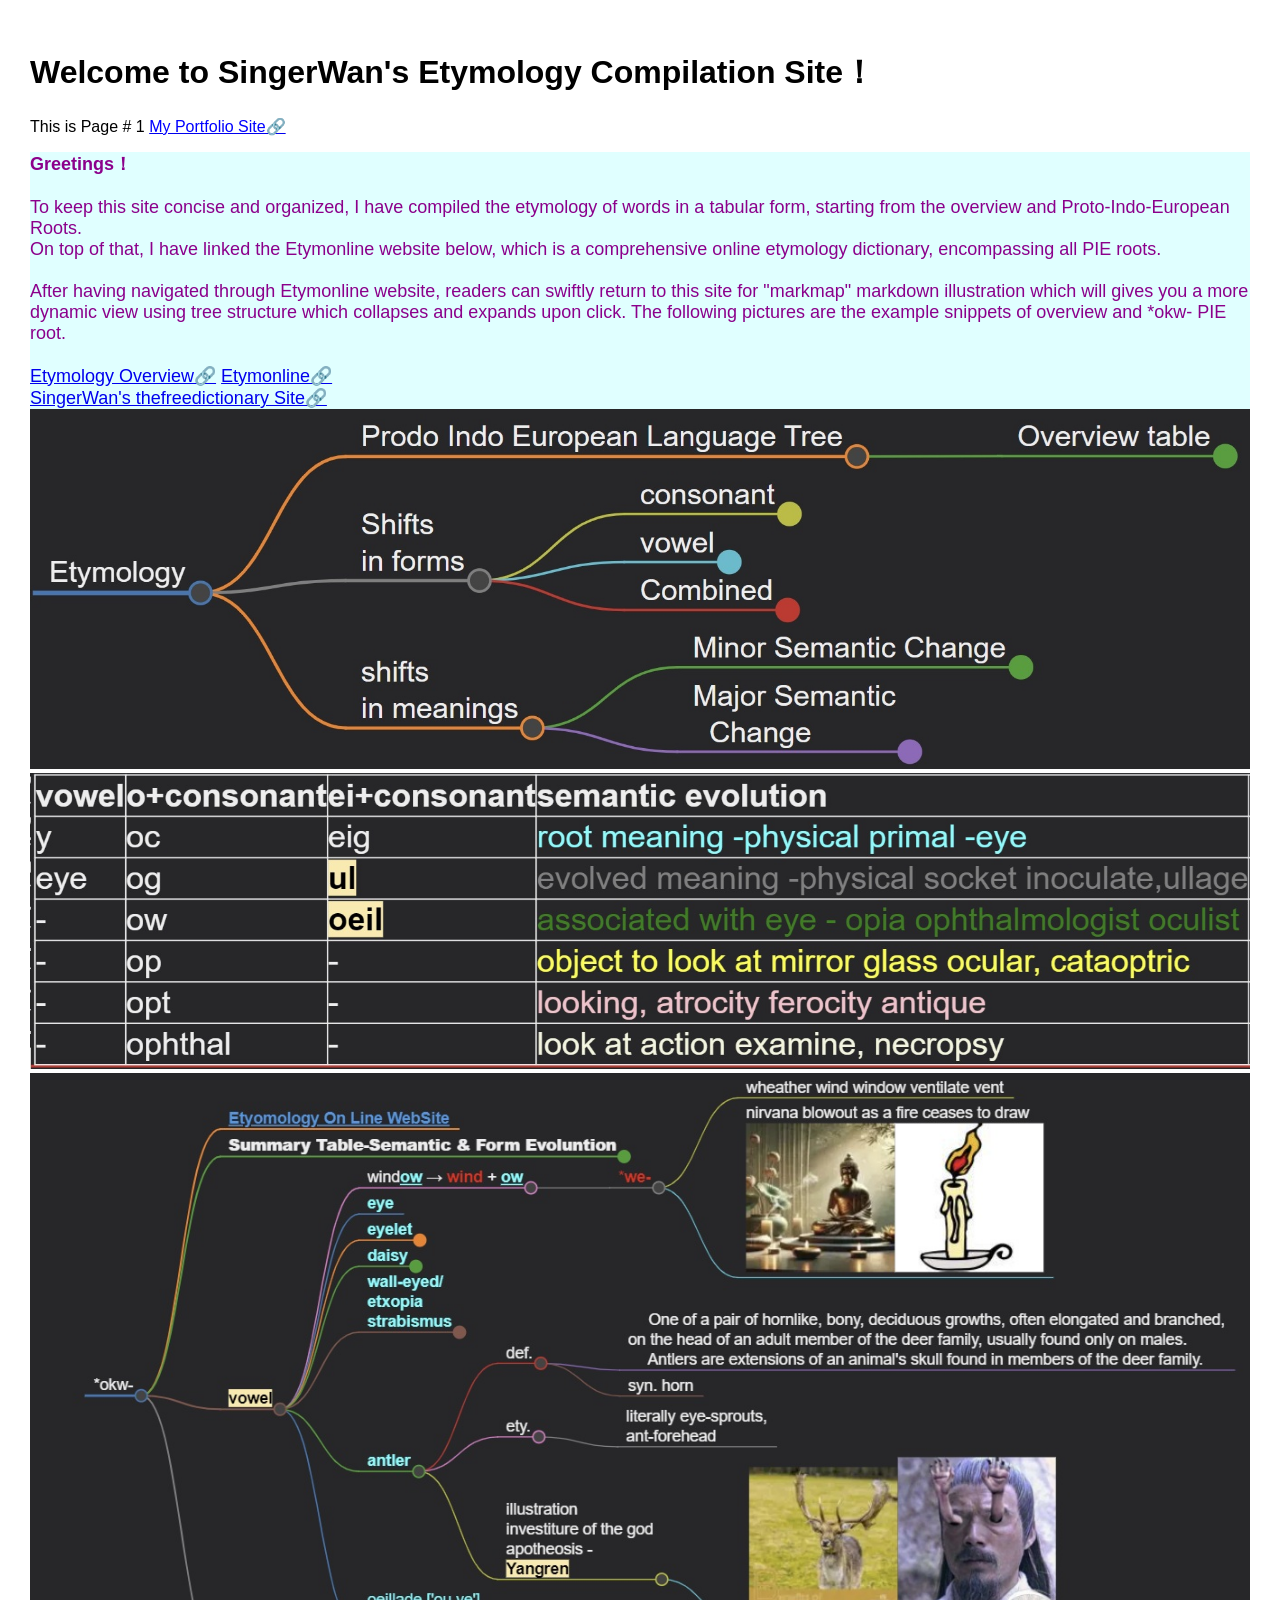
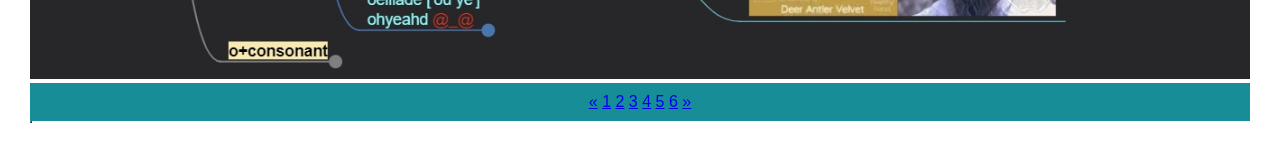
==== index.html @ 5e1d1f80 "Update index.html" ====
<!DOCTYPE html>
<html lang="en">
<head>
    <meta charset="UTF-8">
    <meta name="viewport" content="width=device-width, initial-scale=1.0">
        <link rel="stylesheet" href="websitelayout.css" />
</head>
    <title>
        SingerWan's Etymology Compilation Site <a href="https://singerwan.github.io/CV/"><span
                                style="color:blue;backgournd-color:yellow">My Portfolio Site🔗</span></a>
    </title>
    <h1>Welcome to SingerWan's Etymology Compilation Site！</h1>
<body>
    <p> This is Page  # 1  <a href="https://singerwan.github.io/CV/"><span
                                style="color:blue;backgournd-color:yellow">My Portfolio Site🔗</span></a></p>
            <table border="1" style="background-color: cyan;" cellspacing="0" cellpadding="10">
        <div style="color:darkmagenta;background-color:lightcyan;font-size:18px"><b>Greetings！</b><br><br>
            To keep this site
            concise and organized, I have compiled the etymology of words in a tabular form, 
            starting from the overview and  Proto-Indo-European Roots. <br>On top of that,
            I have linked the Etymonline website below, which is a comprehensive online 
            etymology dictionary, encompassing all
            PIE roots.<br><br>
            After having navigated through Etymonline website, readers can swiftly return to this site for
            "markmap" 
            markdown illustration which 
            will gives you a more dynamic view using tree structure which collapses and expands upon click.
            The following pictures are the example snippets of overview and *okw- PIE root.
            
            <br><br>
            <a href="singerwan.github.io/Etymology-Overview-Singer/">Etymology Overview🔗</a>
            <a href="https://www.etymonline.com/">Etymonline🔗</a>&emsp;&emsp;&emsp; <br>
            <a href="https://secure.thefreedictionary.com/user/Singer_wan">
            SingerWan's thefreedictionary Site🔗</a></div>  
            <div class="image-container">
                    <img src="images/etyillus.jpg" alt="Responsive Picture">
                    <img src="images/example.jpg" alt="Responsive Picture">
                    <img src="images/eye.jpg" alt="Responsive Picture">
            </div>       
                    <footer>
                                <div class="pagination">
                                    <a href="index.html">&laquo;</a>
                                    <a href="index.html"  class="active">1</a>
                                    <a href="page2.html" >2</a>
                                    <a href="page3.html" >3</a>
                                    <a href="page4.html" >4</a>
                                    <a href="page5.html" >5</a>
                                    <a href="page6.html" >6</a>
                                    <a href="page2.html">&raquo;</a>
                                </div>
                </body>
            </head>
---- websitelayout.css ----
* {
  box-sizing: border-box;
}

header {
  background-color: rgb(23, 141, 151);
  color: white;
  text-align: center;
  padding: 25px;
}
body {
  margin: 20px;
  padding: 10px;
  font-family: Arial, sans-serif;
}



.navbar {
  height: 50px;
  background-color: rgb(23, 141, 151);
}


aside {
  width: 20%;
  float: left;
  padding: 10px;
}

section {
  width: 40%;
  float: left;
  padding: 10px;
}


article {
  width: 40%;
  float: left;
  padding: 10px;
}

footer {
  display: block;
  clear: both;
  bottom: 0;
  background-color: rgb(23, 141, 151);
  color: white;
  text-align: center;
  padding: 10px;
}


@media screen and (max-width: 600px) {
  aside, section, article {
    width: 100%;
    float: none;
  }
}


img {
  width: 100%;
  height: auto;
}
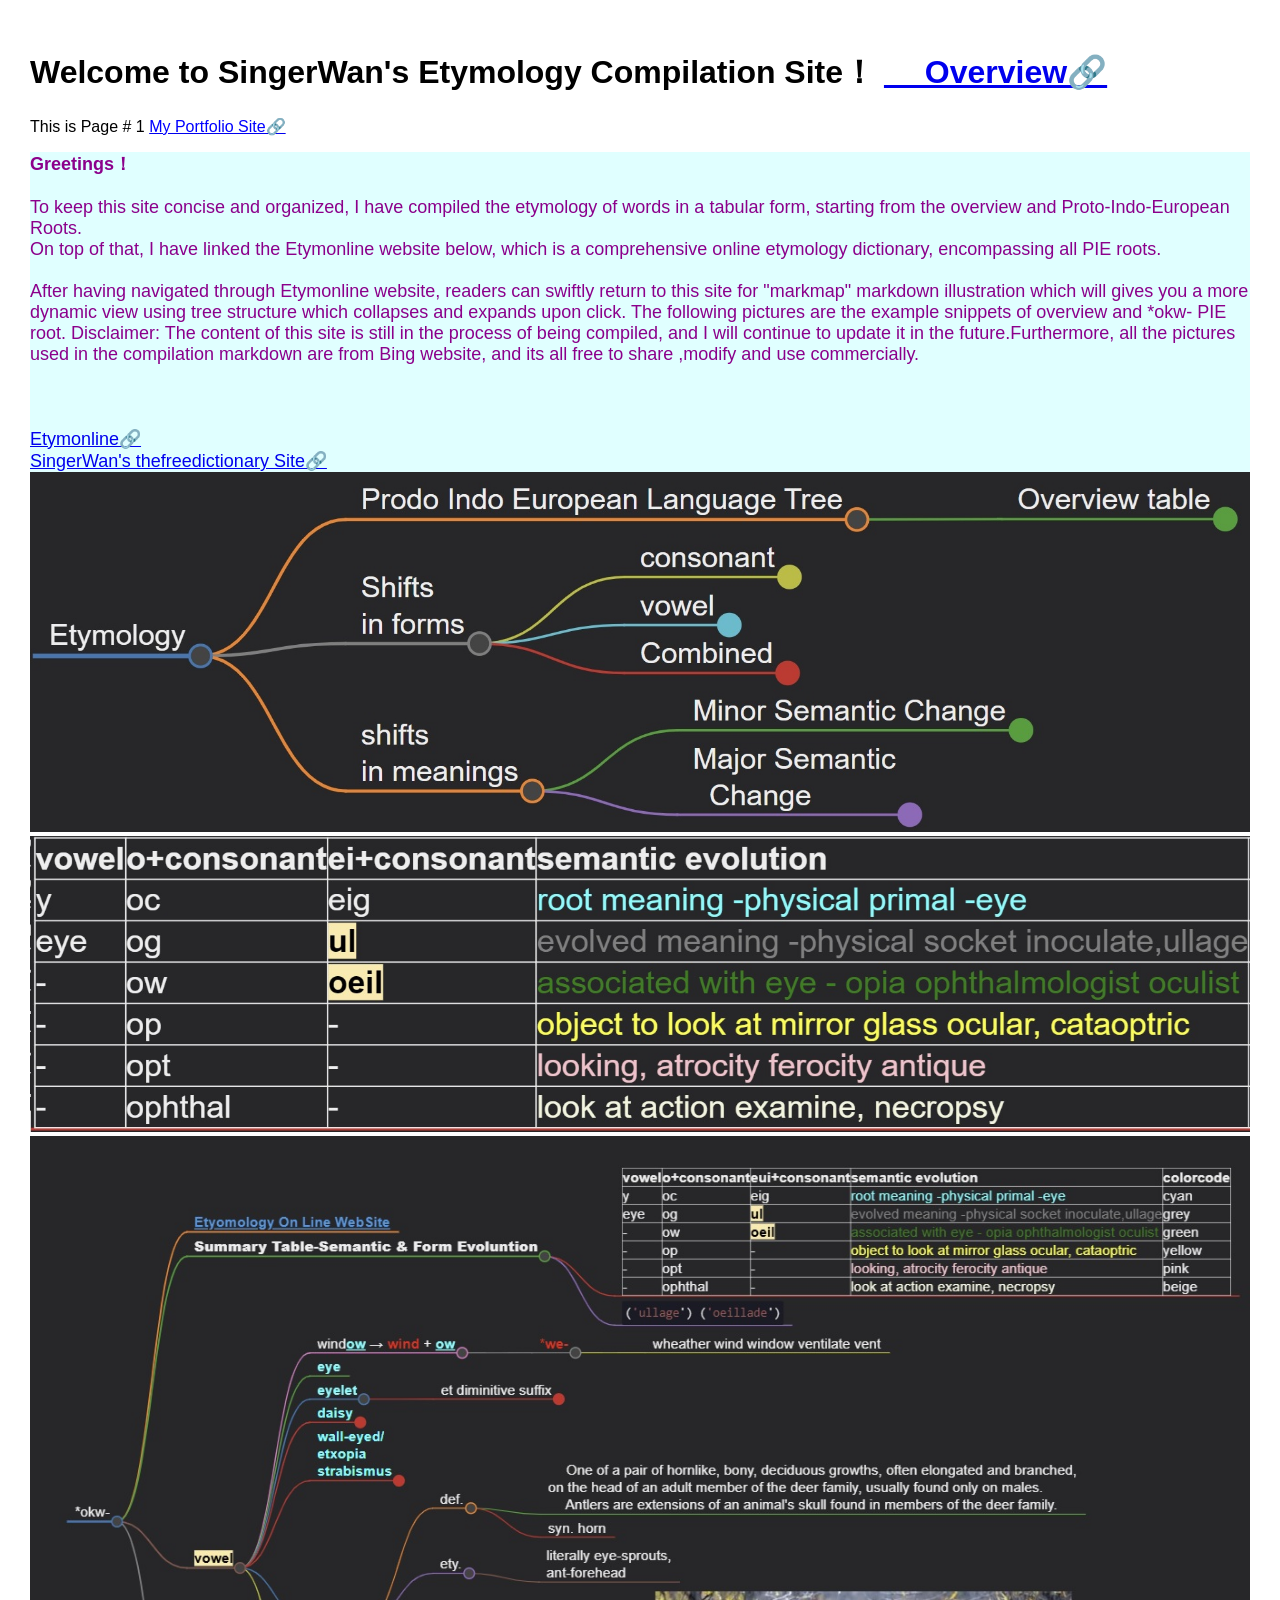
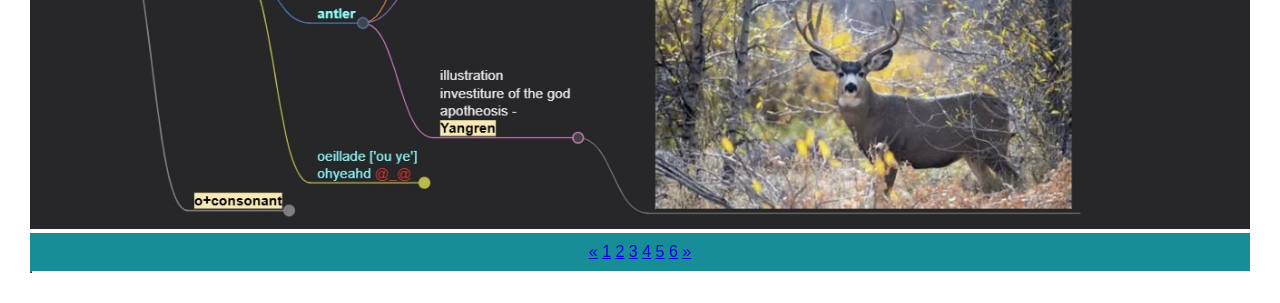
==== commit e30a9d95: "Add files via upload" ====
--- a/index.html
+++ b/index.html
@@ -9,7 +9,8 @@
         SingerWan's Etymology Compilation Site <a href="https://singerwan.github.io/CV/"><span
                                 style="color:blue;backgournd-color:yellow">My Portfolio Site🔗</span></a>
     </title>
-    <h1>Welcome to SingerWan's Etymology Compilation Site！</h1>
+    <h1>Welcome to SingerWan's Etymology Compilation Site！                            <a href="https://singerwan.github.io/Etymology-Overview-Singer/">
+                            &emsp; Overview🔗</a></td></h1>
 <body>
     <p> This is Page  # 1  <a href="https://singerwan.github.io/CV/"><span
                                 style="color:blue;backgournd-color:yellow">My Portfolio Site🔗</span></a></p>
@@ -27,8 +28,14 @@
             will gives you a more dynamic view using tree structure which collapses and expands upon click.
             The following pictures are the example snippets of overview and *okw- PIE root.
             
+            Disclaimer: The content of this site is still in the process of being compiled, 
+                        and I will continue to update it in the future.Furthermore, all the pictures
+                        used in the compilation markdown are from Bing website, and its all free to share ,modify and
+                        use commercially. <br><br>
+
+
+        
             <br><br>
-            <a href="singerwan.github.io/Etymology-Overview-Singer/">Etymology Overview🔗</a>
             <a href="https://www.etymonline.com/">Etymonline🔗</a>&emsp;&emsp;&emsp; <br>
             <a href="https://secure.thefreedictionary.com/user/Singer_wan">
             SingerWan's thefreedictionary Site🔗</a></div>  
@@ -49,4 +56,4 @@
                                     <a href="page2.html">&raquo;</a>
                                 </div>
                 </body>
-            </head>
+            </head>
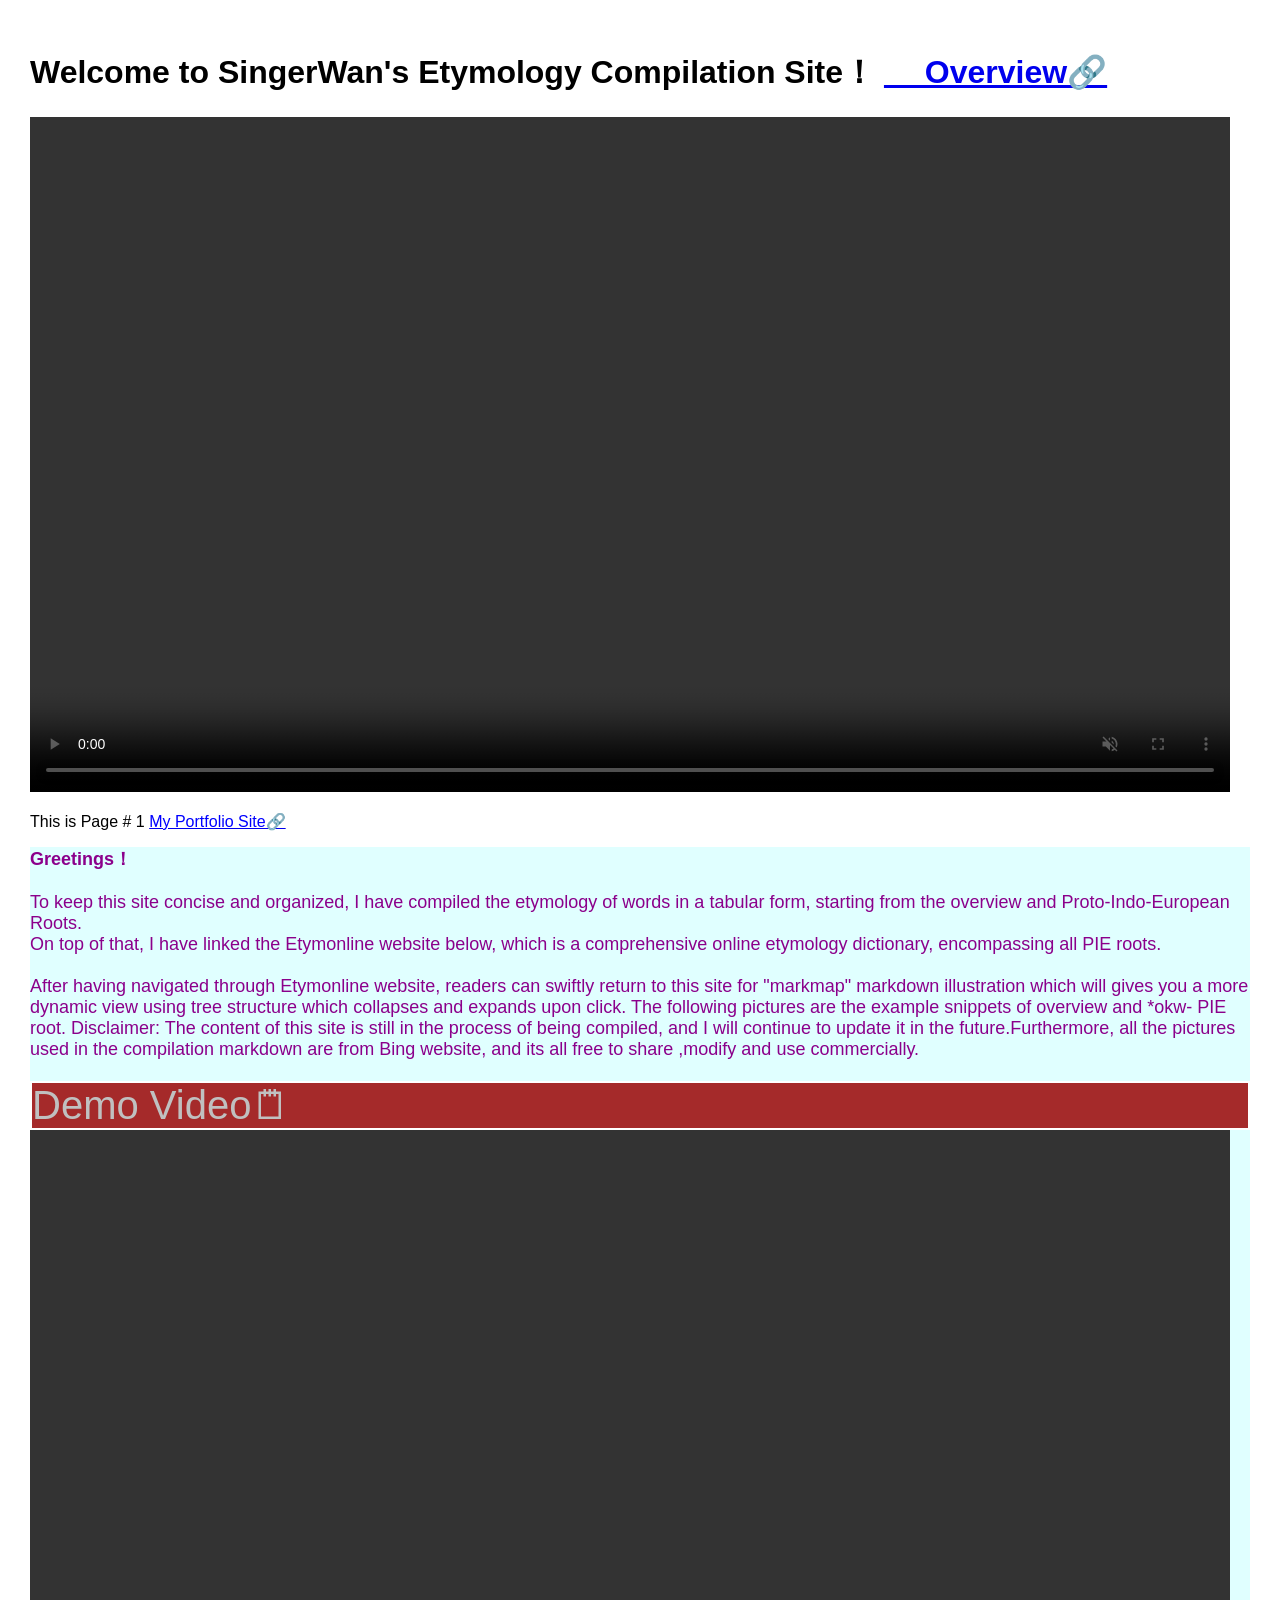
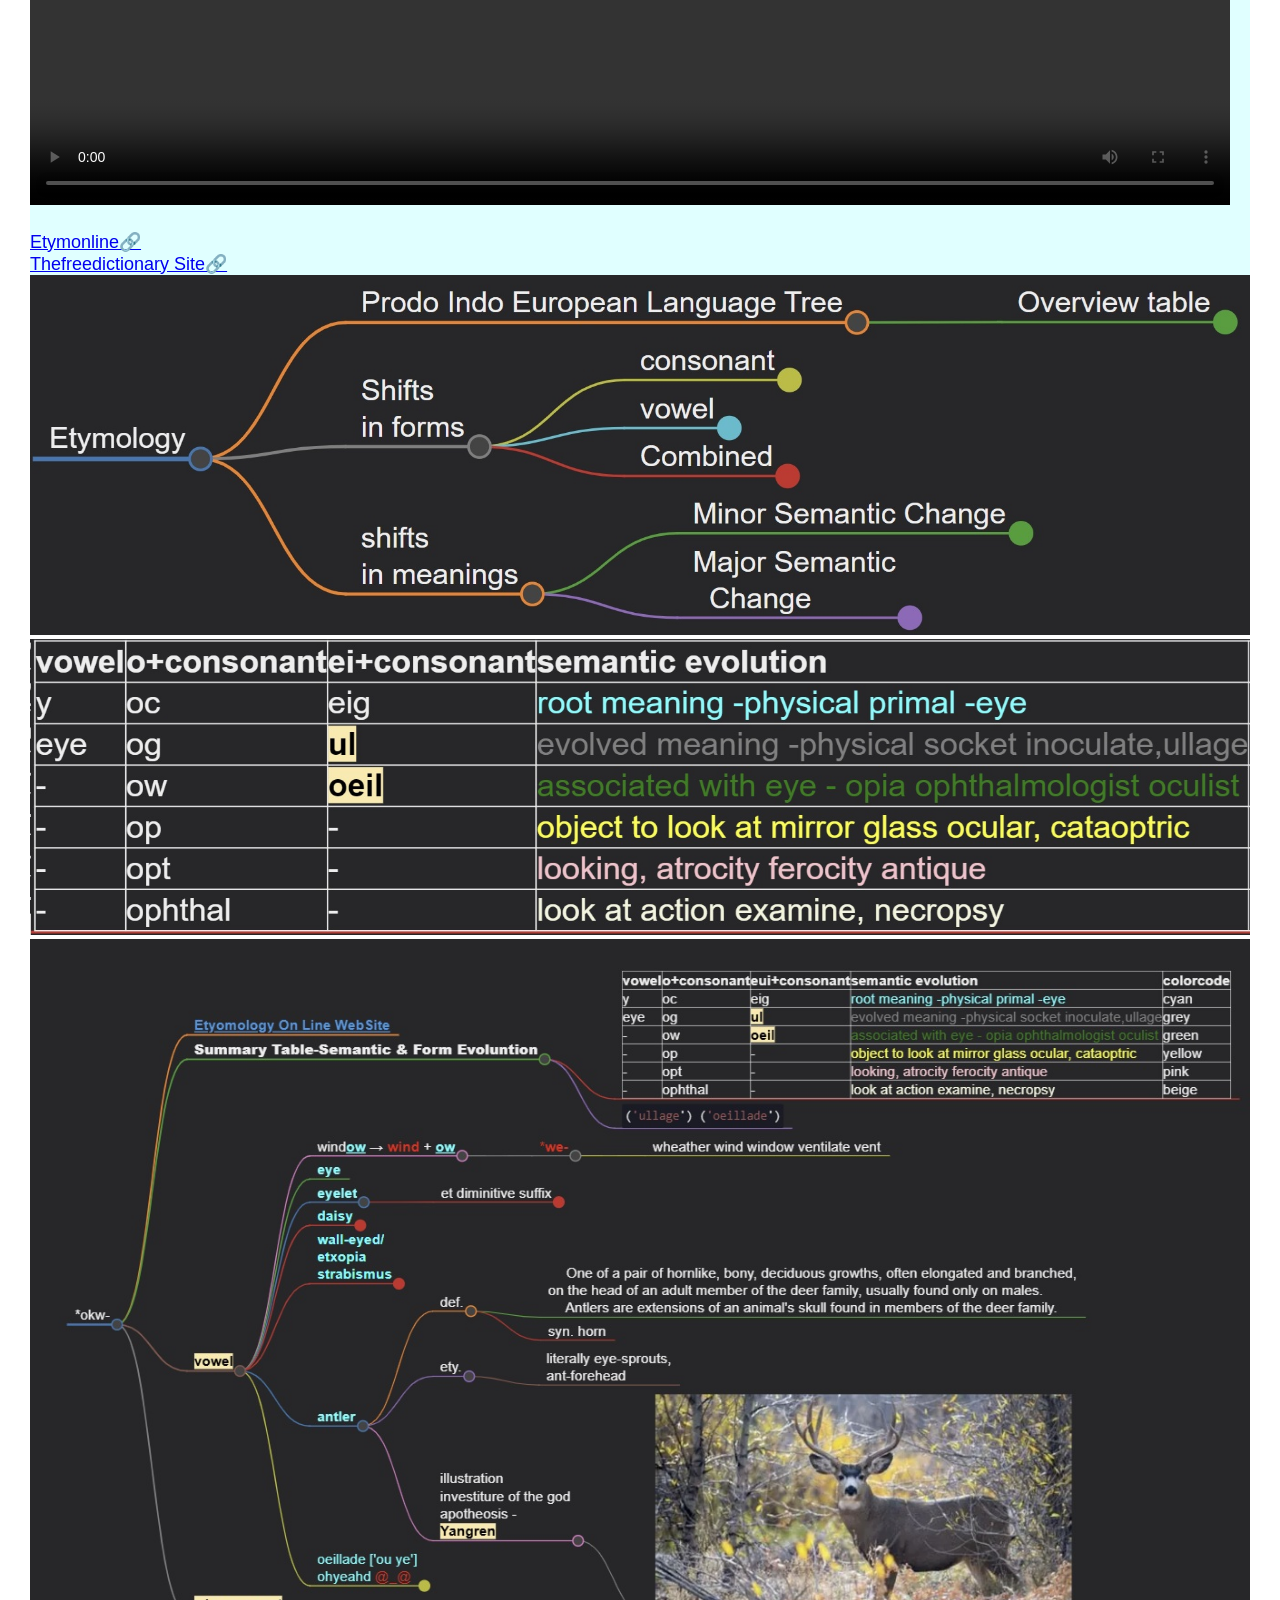
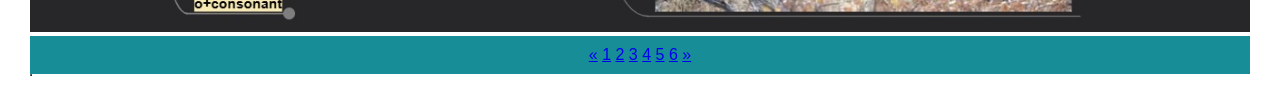
==== commit 1e4c17bd: "Add files via upload" ====
--- a/index.html
+++ b/index.html
@@ -12,6 +12,11 @@
     <h1>Welcome to SingerWan's Etymology Compilation Site！                            <a href="https://singerwan.github.io/Etymology-Overview-Singer/">
                             &emsp; Overview🔗</a></td></h1>
 <body>
+        <video width="1200" height="675" controls autoplay loop muted>
+            <source src="Videos/welcome.mp4" type="video/mp4">
+            <source src="Videos/welcome.webm" type="video/webm">
+            <source src="Videos/welcome.ogg" type="video/ogg">
+        </video>
     <p> This is Page  # 1  <a href="https://singerwan.github.io/CV/"><span
                                 style="color:blue;backgournd-color:yellow">My Portfolio Site🔗</span></a></p>
             <table border="1" style="background-color: cyan;" cellspacing="0" cellpadding="10">
@@ -32,13 +37,18 @@
                         and I will continue to update it in the future.Furthermore, all the pictures
                         used in the compilation markdown are from Bing website, and its all free to share ,modify and
                         use commercially. <br><br>
-
-
-        
+            <div style="border:2px double white;font-size:40px;background-color:brown;color:silver;font-weidght:bold">
+                Demo Video🗒
+            </div>
+        <video width="1200" height="675" controls >
+            <source src="Videos/demo1.mp4" type="video/mp4">
+            <source src="Videos/demo1.webm" type="video/webm">
+            <source src="Videos/demo1.ogg" type="video/ogg">    
+        </video>    
             <br><br>
             <a href="https://www.etymonline.com/">Etymonline🔗</a>&emsp;&emsp;&emsp; <br>
             <a href="https://secure.thefreedictionary.com/user/Singer_wan">
-            SingerWan's thefreedictionary Site🔗</a></div>  
+            Thefreedictionary Site🔗</a></div>  
             <div class="image-container">
                     <img src="images/etyillus.jpg" alt="Responsive Picture">
                     <img src="images/example.jpg" alt="Responsive Picture">
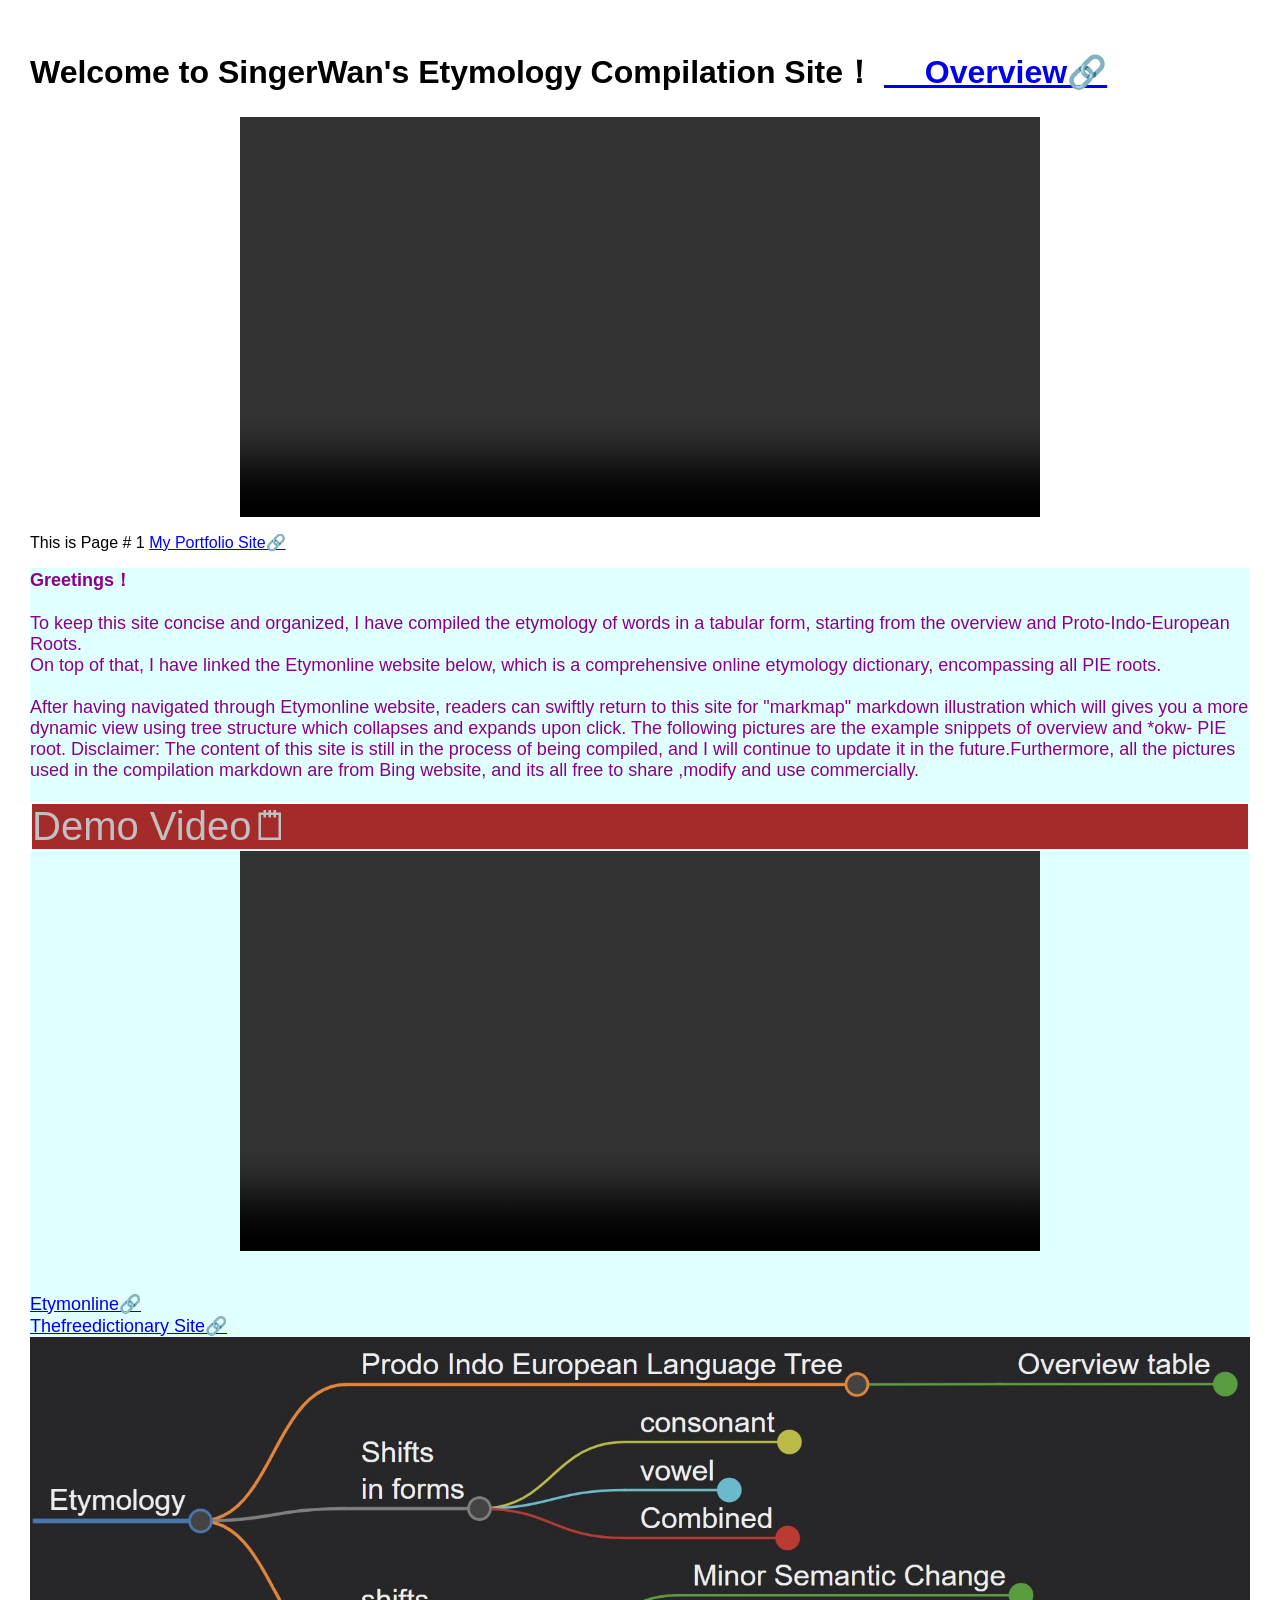
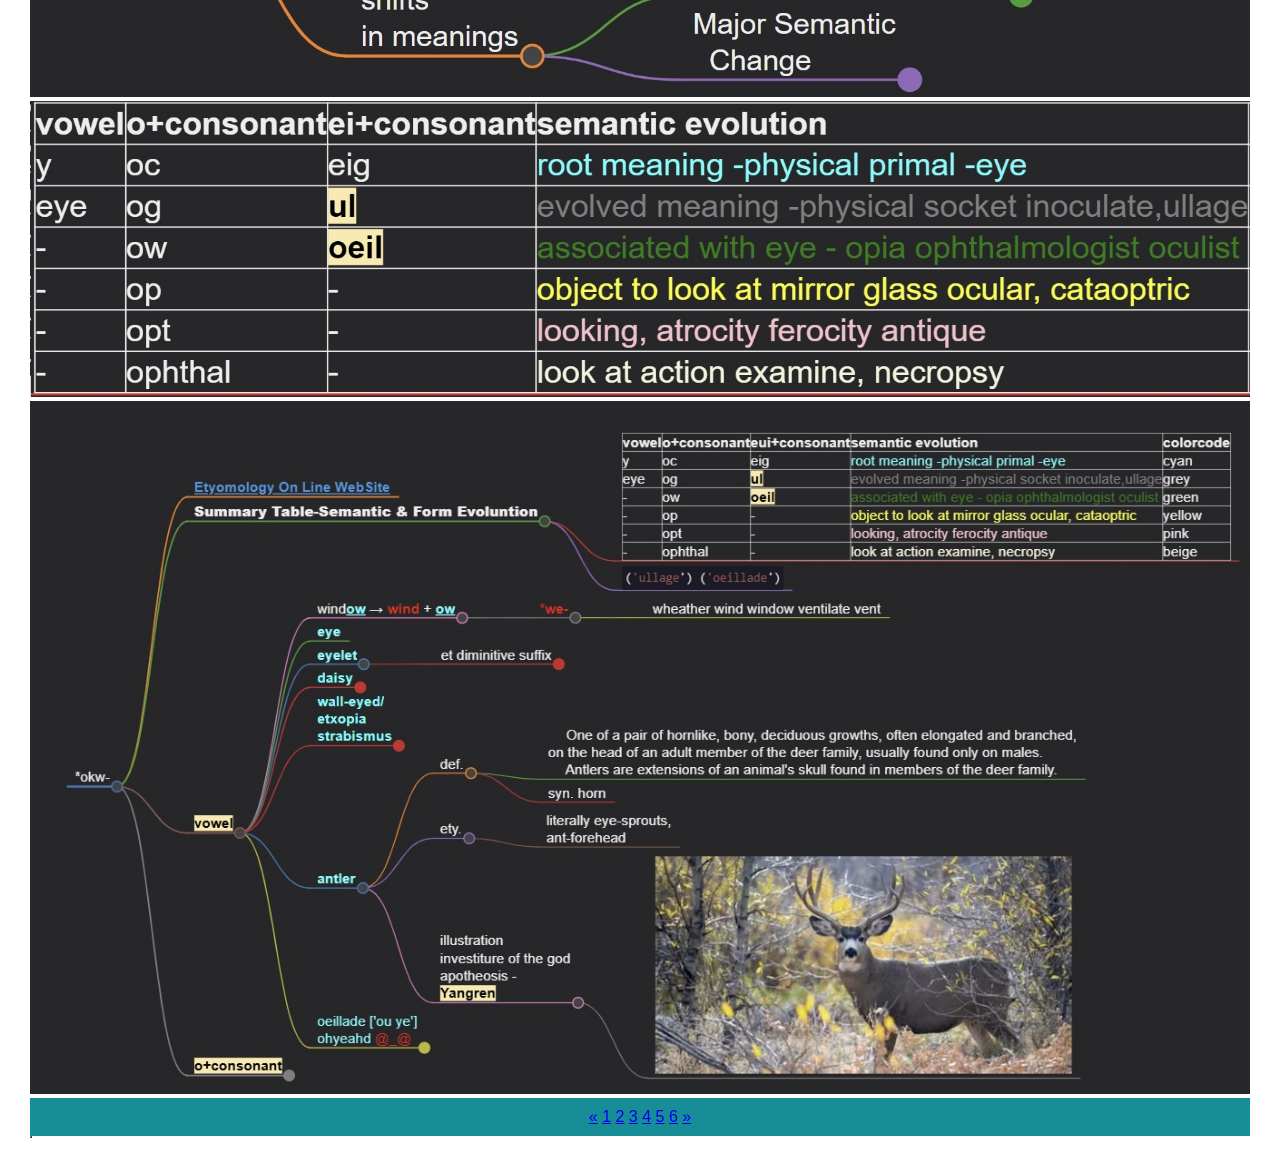
==== commit b2b0e015: "Add files via upload" ====
--- a/index.html
+++ b/index.html
@@ -11,12 +11,14 @@
     </title>
     <h1>Welcome to SingerWan's Etymology Compilation Site！                            <a href="https://singerwan.github.io/Etymology-Overview-Singer/">
                             &emsp; Overview🔗</a></td></h1>
-<body>
+<body> 
+    <div class="video-container">
         <video width="1200" height="675" controls autoplay loop muted>
             <source src="Videos/welcome.mp4" type="video/mp4">
             <source src="Videos/welcome.webm" type="video/webm">
             <source src="Videos/welcome.ogg" type="video/ogg">
         </video>
+    </div>
     <p> This is Page  # 1  <a href="https://singerwan.github.io/CV/"><span
                                 style="color:blue;backgournd-color:yellow">My Portfolio Site🔗</span></a></p>
             <table border="1" style="background-color: cyan;" cellspacing="0" cellpadding="10">
@@ -40,11 +42,13 @@
             <div style="border:2px double white;font-size:40px;background-color:brown;color:silver;font-weidght:bold">
                 Demo Video🗒
             </div>
+    <div class="video-container">
         <video width="1200" height="675" controls >
             <source src="Videos/demo1.mp4" type="video/mp4">
             <source src="Videos/demo1.webm" type="video/webm">
             <source src="Videos/demo1.ogg" type="video/ogg">    
         </video>    
+    </div>
             <br><br>
             <a href="https://www.etymonline.com/">Etymonline🔗</a>&emsp;&emsp;&emsp; <br>
             <a href="https://secure.thefreedictionary.com/user/Singer_wan">
--- a/websitelayout.css
+++ b/websitelayout.css
@@ -14,6 +14,17 @@
   font-family: Arial, sans-serif;
 }
 
+.video-container {
+  width: 100%;
+  max-width: 800px; /* Optional: Prevents the video from getting too large on desktop */
+  margin: 0 auto;
+}
+
+video {
+  width: 100%;
+  height: auto; /* Forces the browser to scale height proportionally */
+  display: block;
+}
 
 
 .navbar {
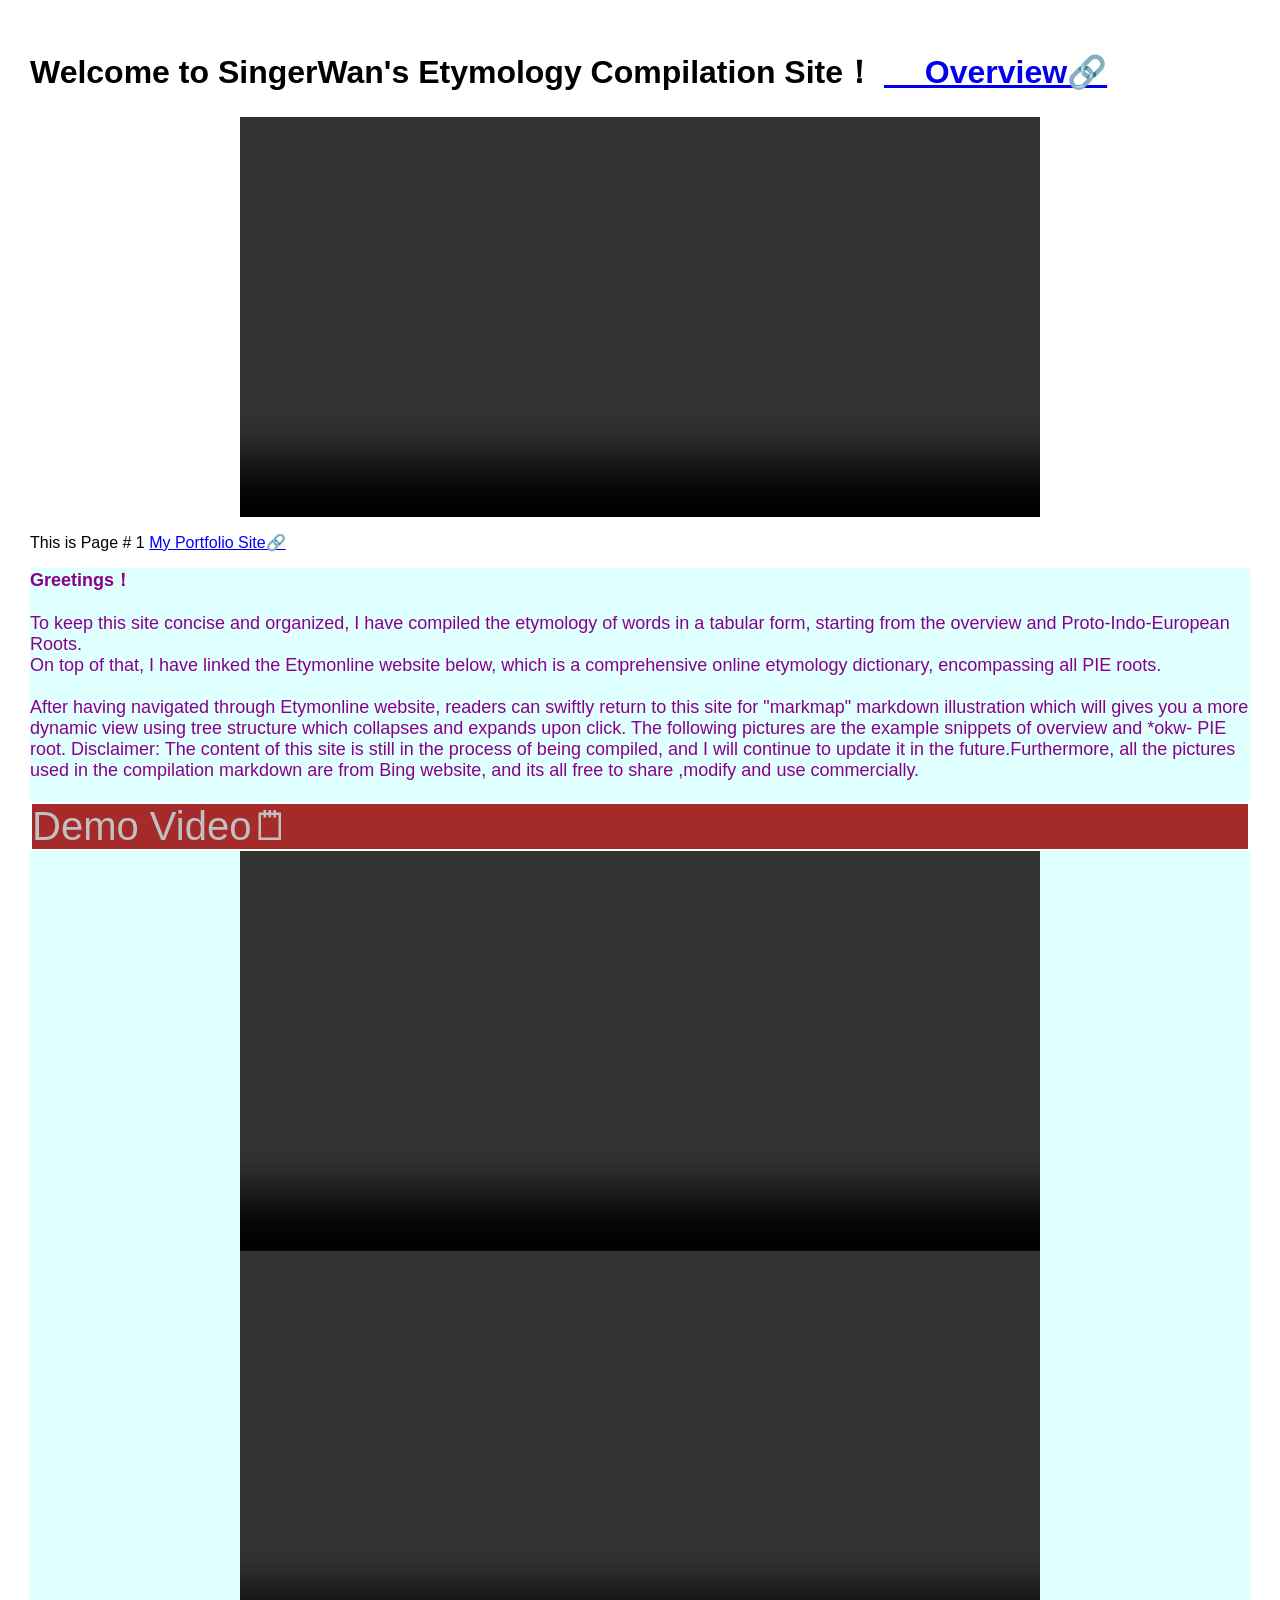
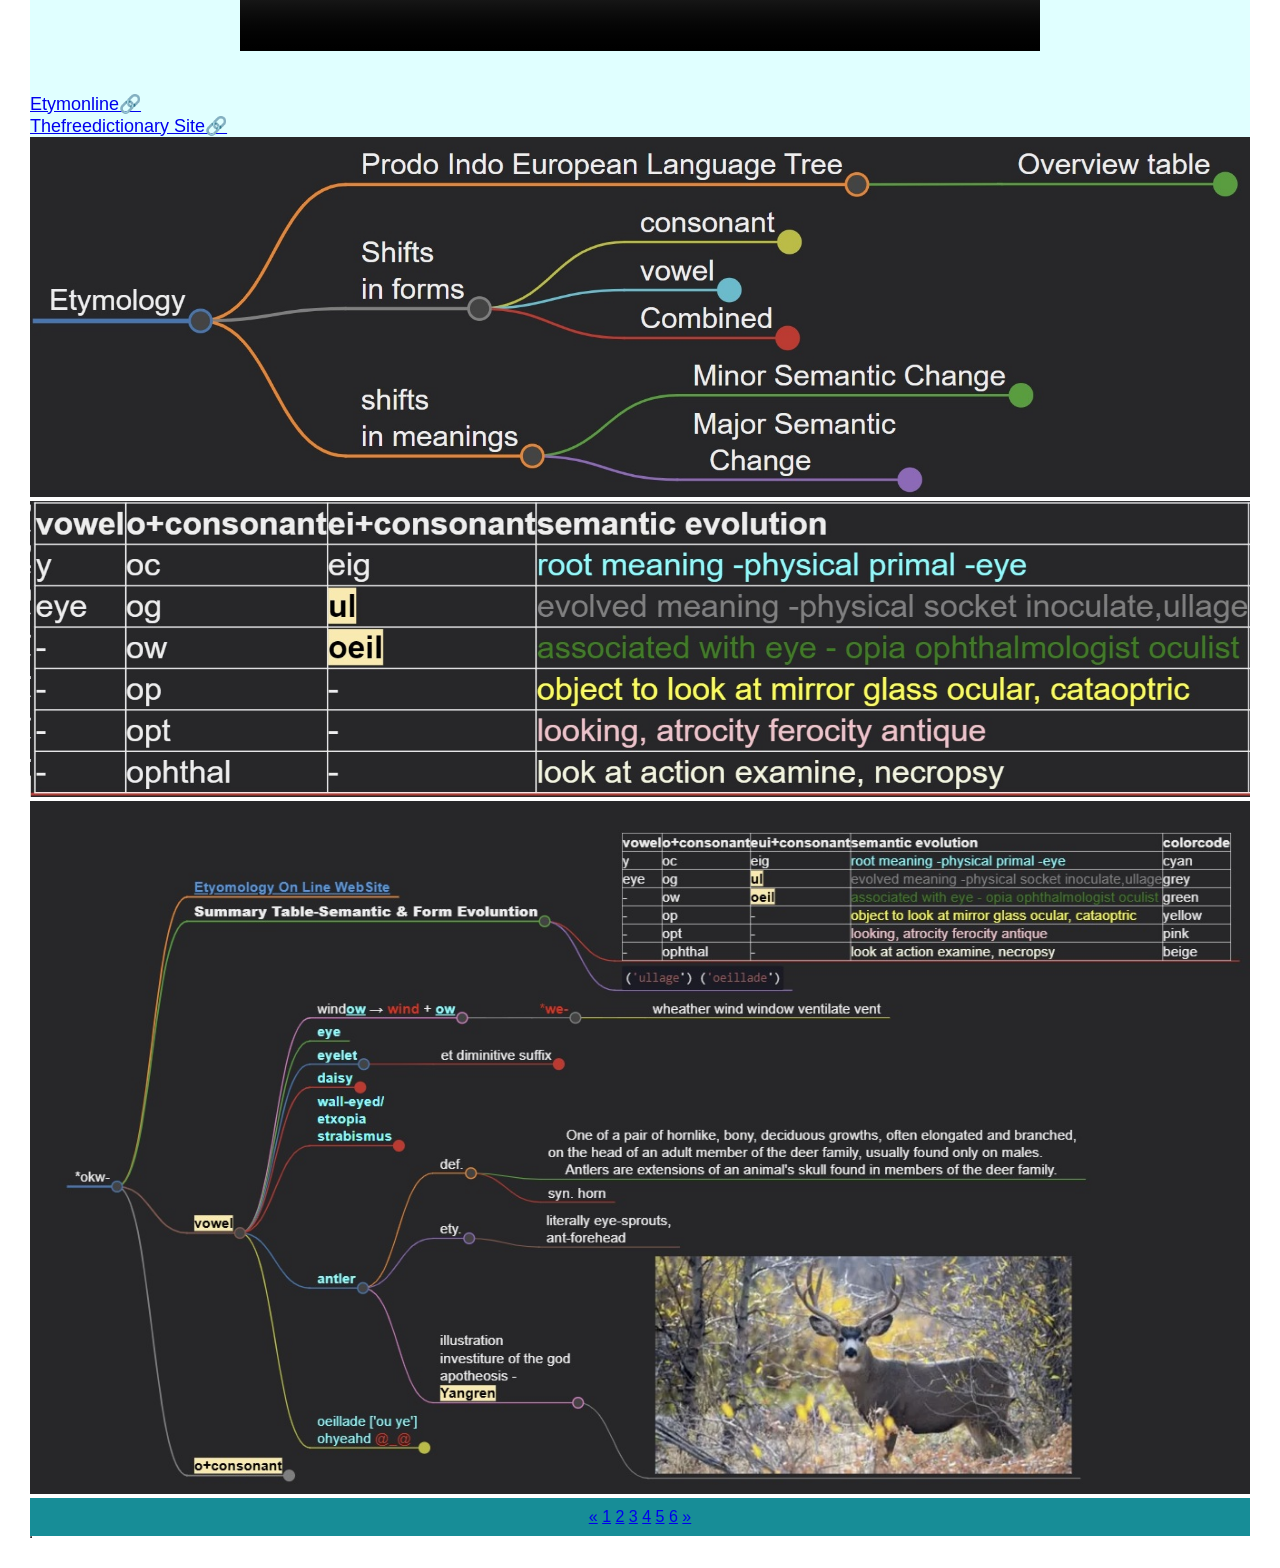
==== commit 4bc426a7: "Add files via upload" ====
--- a/index.html
+++ b/index.html
@@ -43,11 +43,18 @@
                 Demo Video🗒
             </div>
     <div class="video-container">
-        <video width="1200" height="675" controls >
+        <video width="1200" height="675" controls controls autoplay loop muted >
             <source src="Videos/demo1.mp4" type="video/mp4">
             <source src="Videos/demo1.webm" type="video/webm">
             <source src="Videos/demo1.ogg" type="video/ogg">    
         </video>    
+    <div class="video-container">
+        <video width="1200" height="675" controls autoplay loop muted>
+            <source src="Videos/ContinuousMotion.mp4" type="video/mp4">
+            <source src="Videos/ContinuousMotion.webm" type="video/webm">
+            <source src="Videos/ContinuousMotion.ogg" type="video/ogg">
+        </video>
+    </div>
     </div>
             <br><br>
             <a href="https://www.etymonline.com/">Etymonline🔗</a>&emsp;&emsp;&emsp; <br>
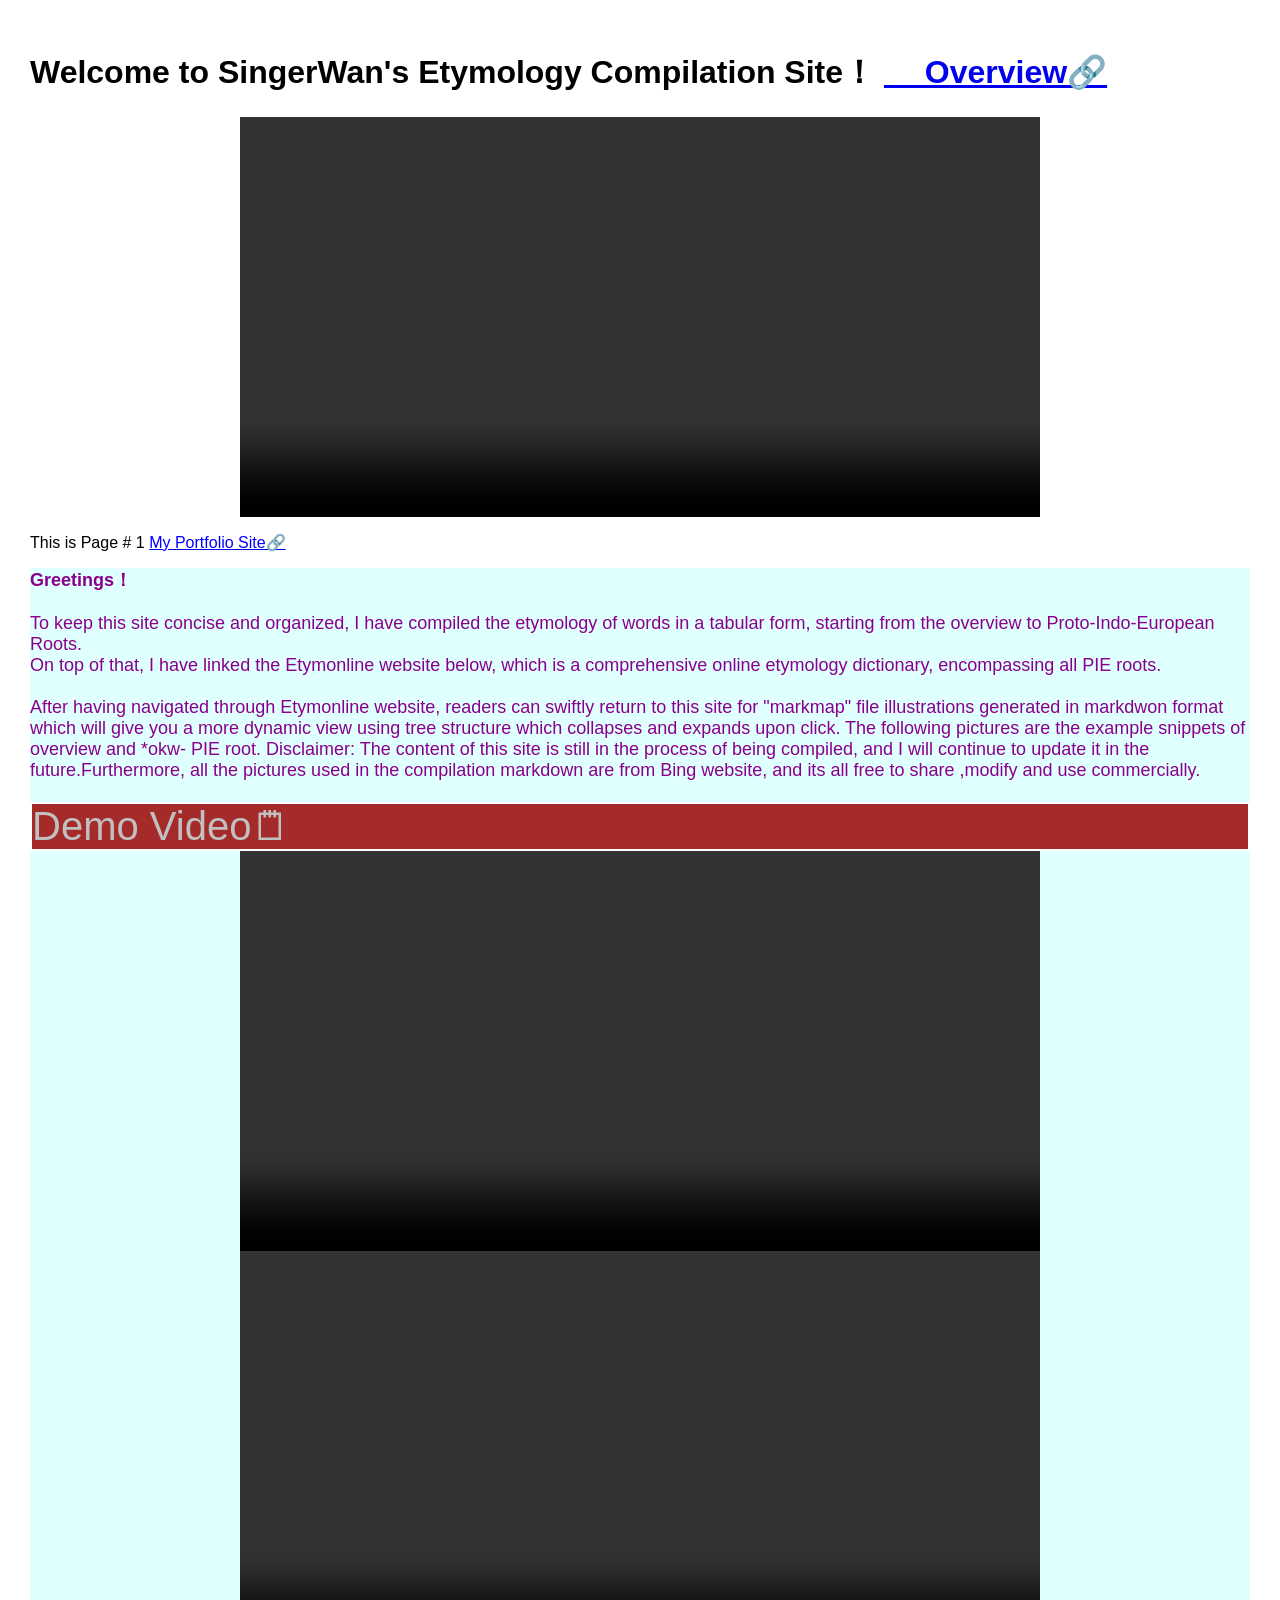
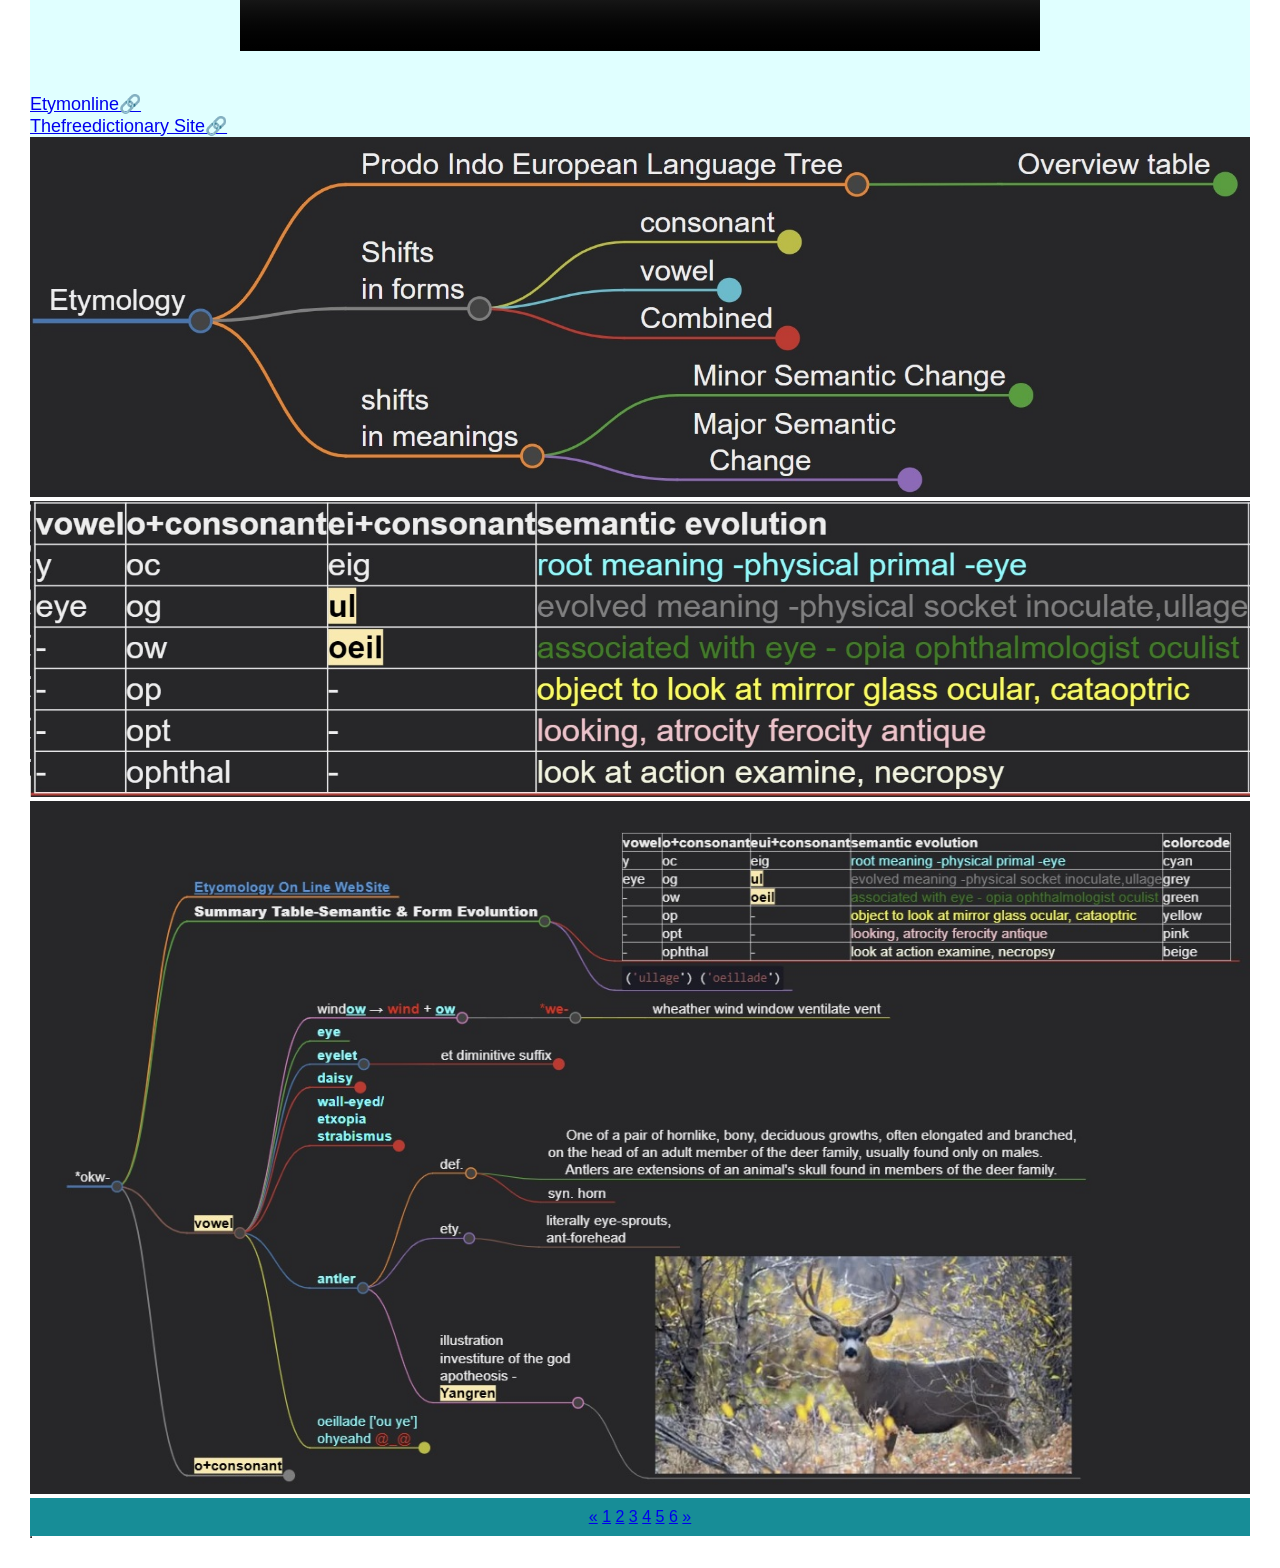
==== commit 1316dad3: "Update index.html" ====
--- a/index.html
+++ b/index.html
@@ -25,14 +25,14 @@
         <div style="color:darkmagenta;background-color:lightcyan;font-size:18px"><b>Greetings！</b><br><br>
             To keep this site
             concise and organized, I have compiled the etymology of words in a tabular form, 
-            starting from the overview and  Proto-Indo-European Roots. <br>On top of that,
+            starting from the overview to Proto-Indo-European Roots. <br>On top of that,
             I have linked the Etymonline website below, which is a comprehensive online 
             etymology dictionary, encompassing all
             PIE roots.<br><br>
             After having navigated through Etymonline website, readers can swiftly return to this site for
-            "markmap" 
-            markdown illustration which 
-            will gives you a more dynamic view using tree structure which collapses and expands upon click.
+            "markmap" file illustrations generated in
+            markdwon format which 
+            will give you a more dynamic view using tree structure which collapses and expands upon click.
             The following pictures are the example snippets of overview and *okw- PIE root.
             
             Disclaimer: The content of this site is still in the process of being compiled, 
@@ -77,4 +77,4 @@
                                     <a href="page2.html">&raquo;</a>
                                 </div>
                 </body>
-            </head>+            </head>
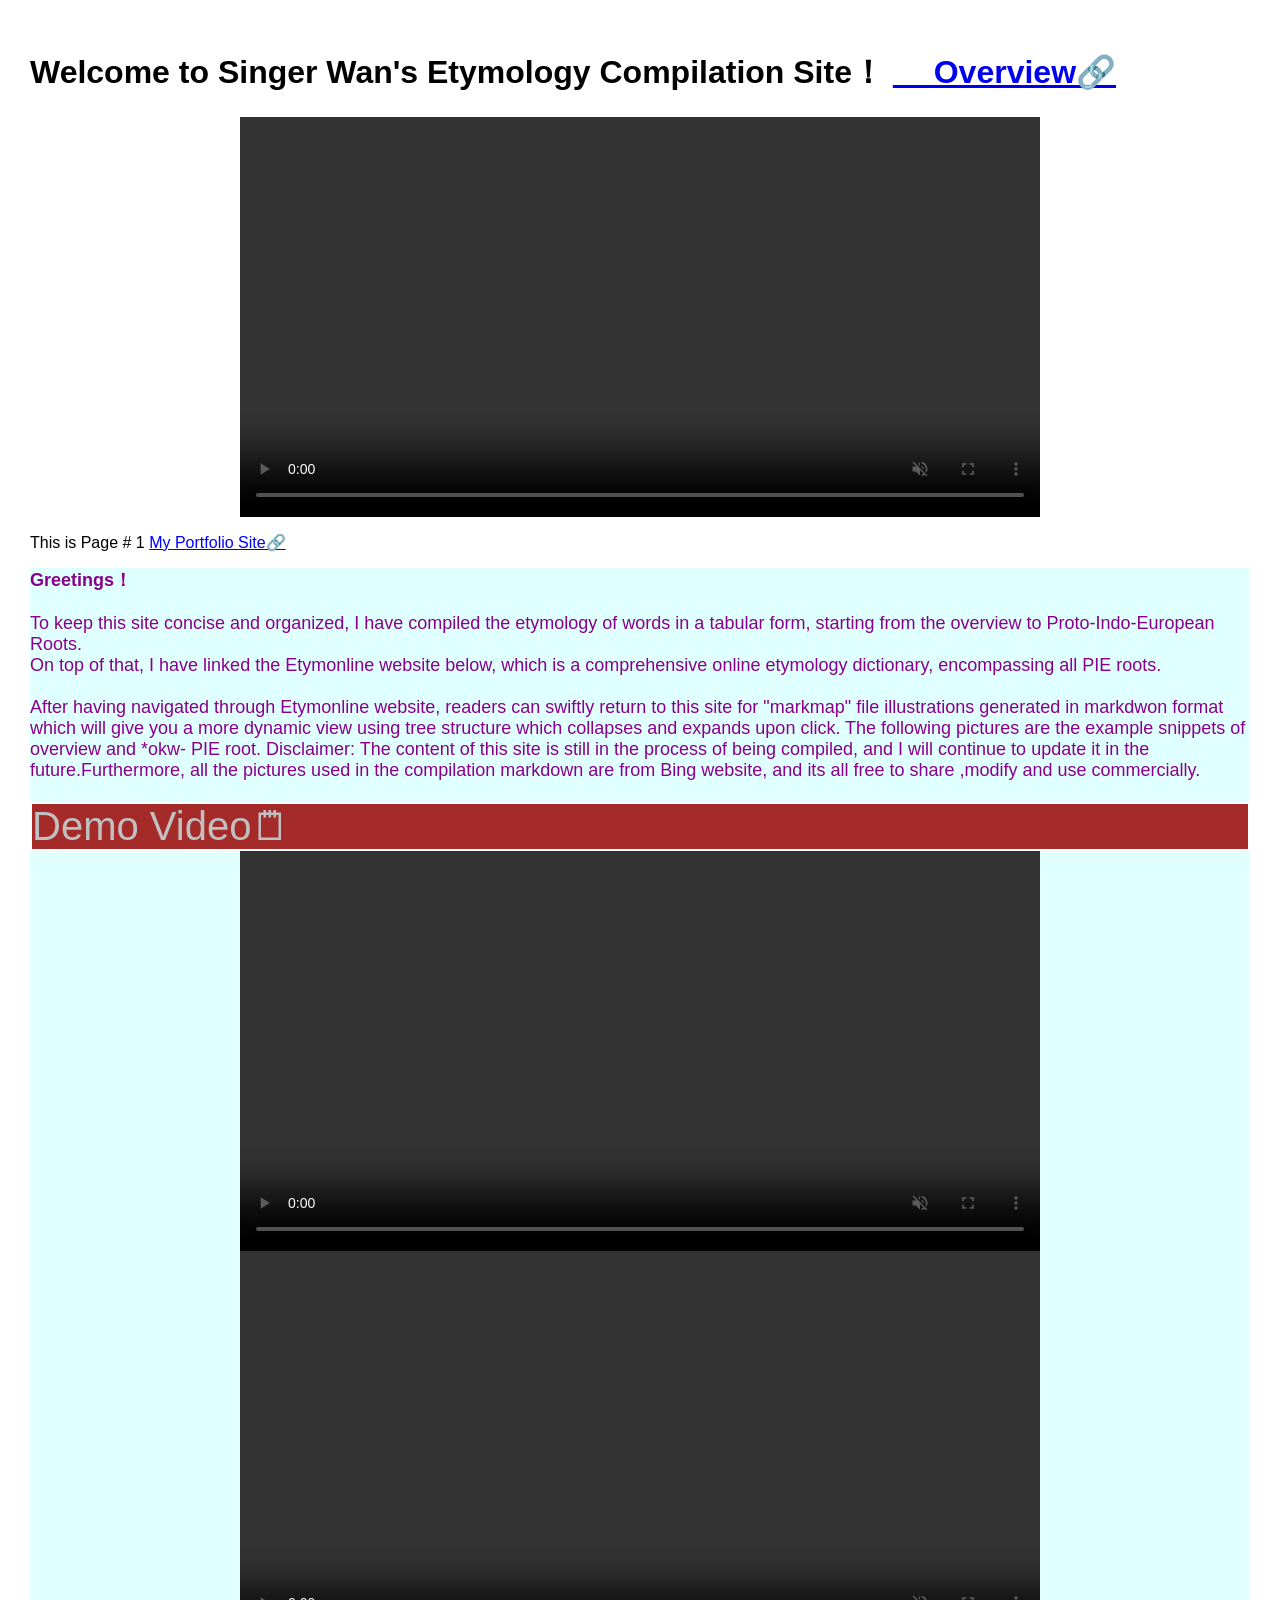
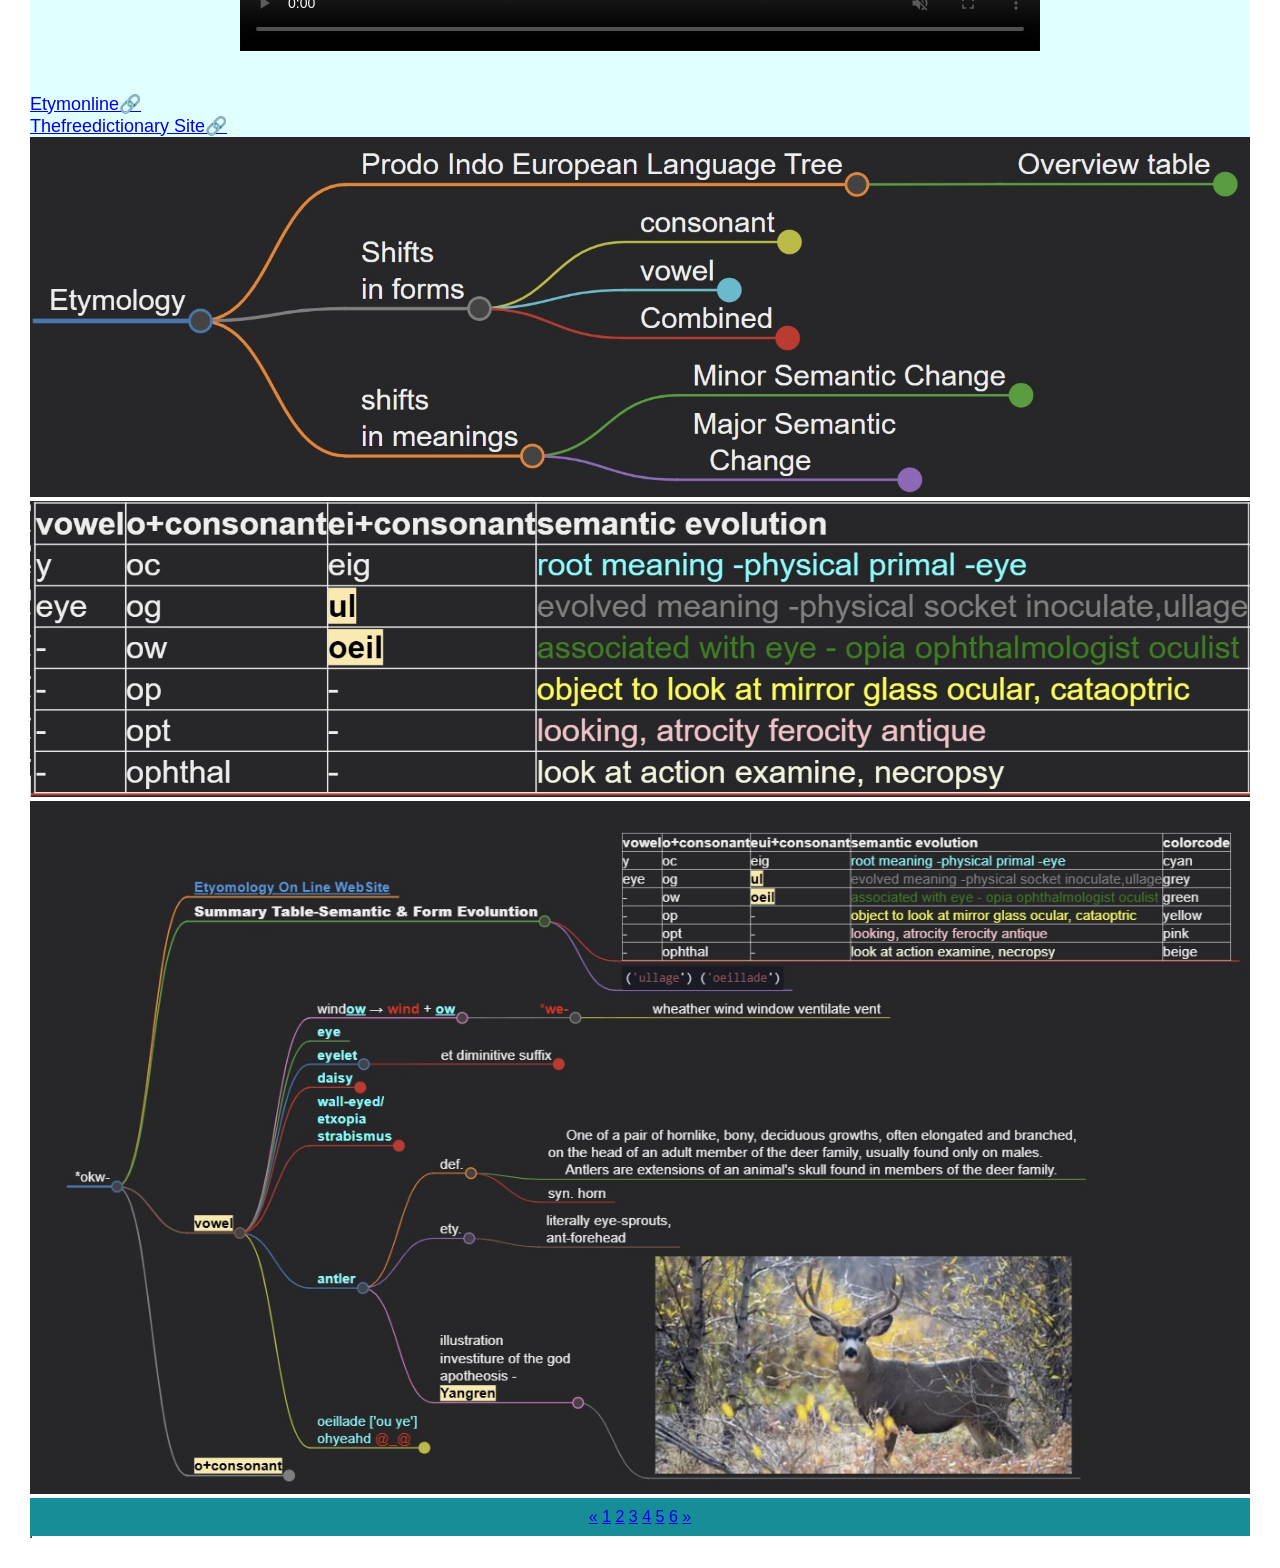
==== commit d0547fa8: "Update index.html" ====
--- a/index.html
+++ b/index.html
@@ -6,10 +6,10 @@
         <link rel="stylesheet" href="websitelayout.css" />
 </head>
     <title>
-        SingerWan's Etymology Compilation Site <a href="https://singerwan.github.io/CV/"><span
+        Singer Wan's Etymology Compilation Site <a href="https://singerwan.github.io/CV/"><span
                                 style="color:blue;backgournd-color:yellow">My Portfolio Site🔗</span></a>
     </title>
-    <h1>Welcome to SingerWan's Etymology Compilation Site！                            <a href="https://singerwan.github.io/Etymology-Overview-Singer/">
+    <h1>Welcome to Singer Wan's Etymology Compilation Site！                            <a href="https://singerwan.github.io/Etymology-Overview-Singer/">
                             &emsp; Overview🔗</a></td></h1>
 <body> 
     <div class="video-container">
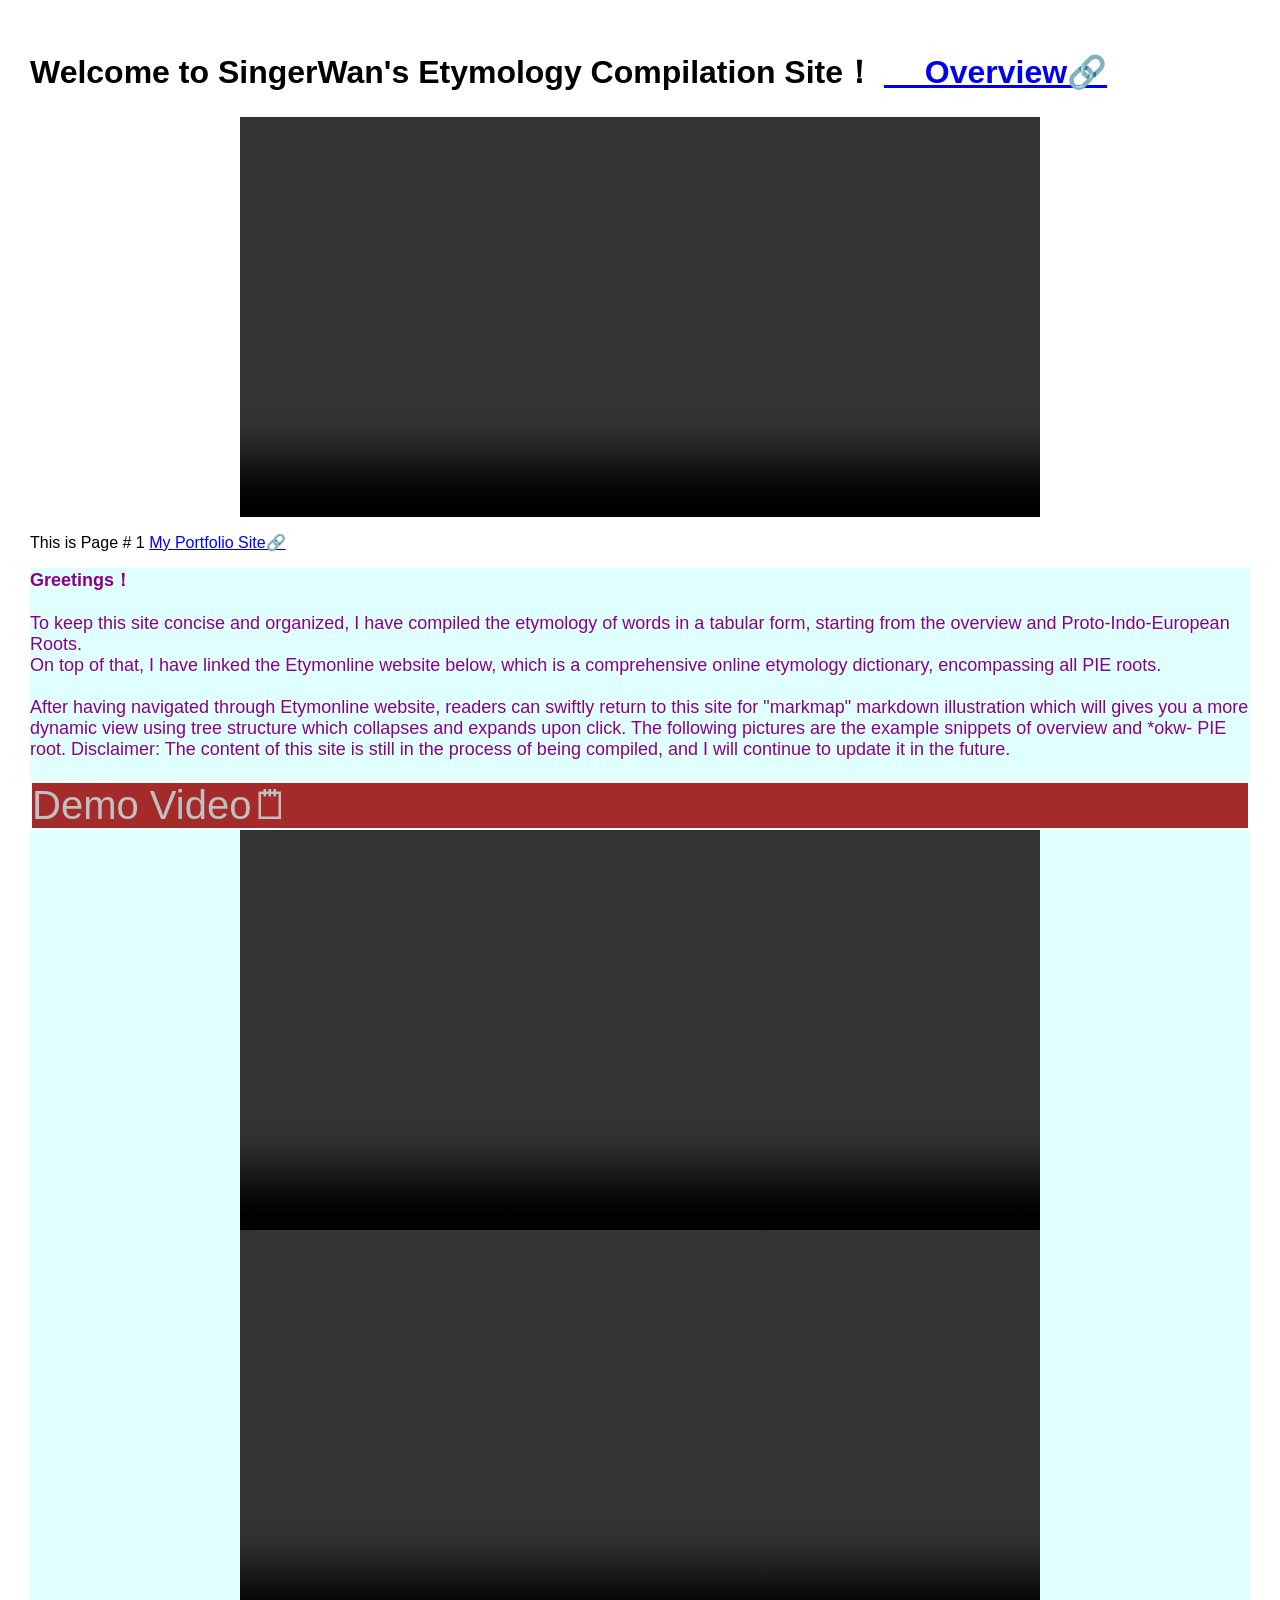
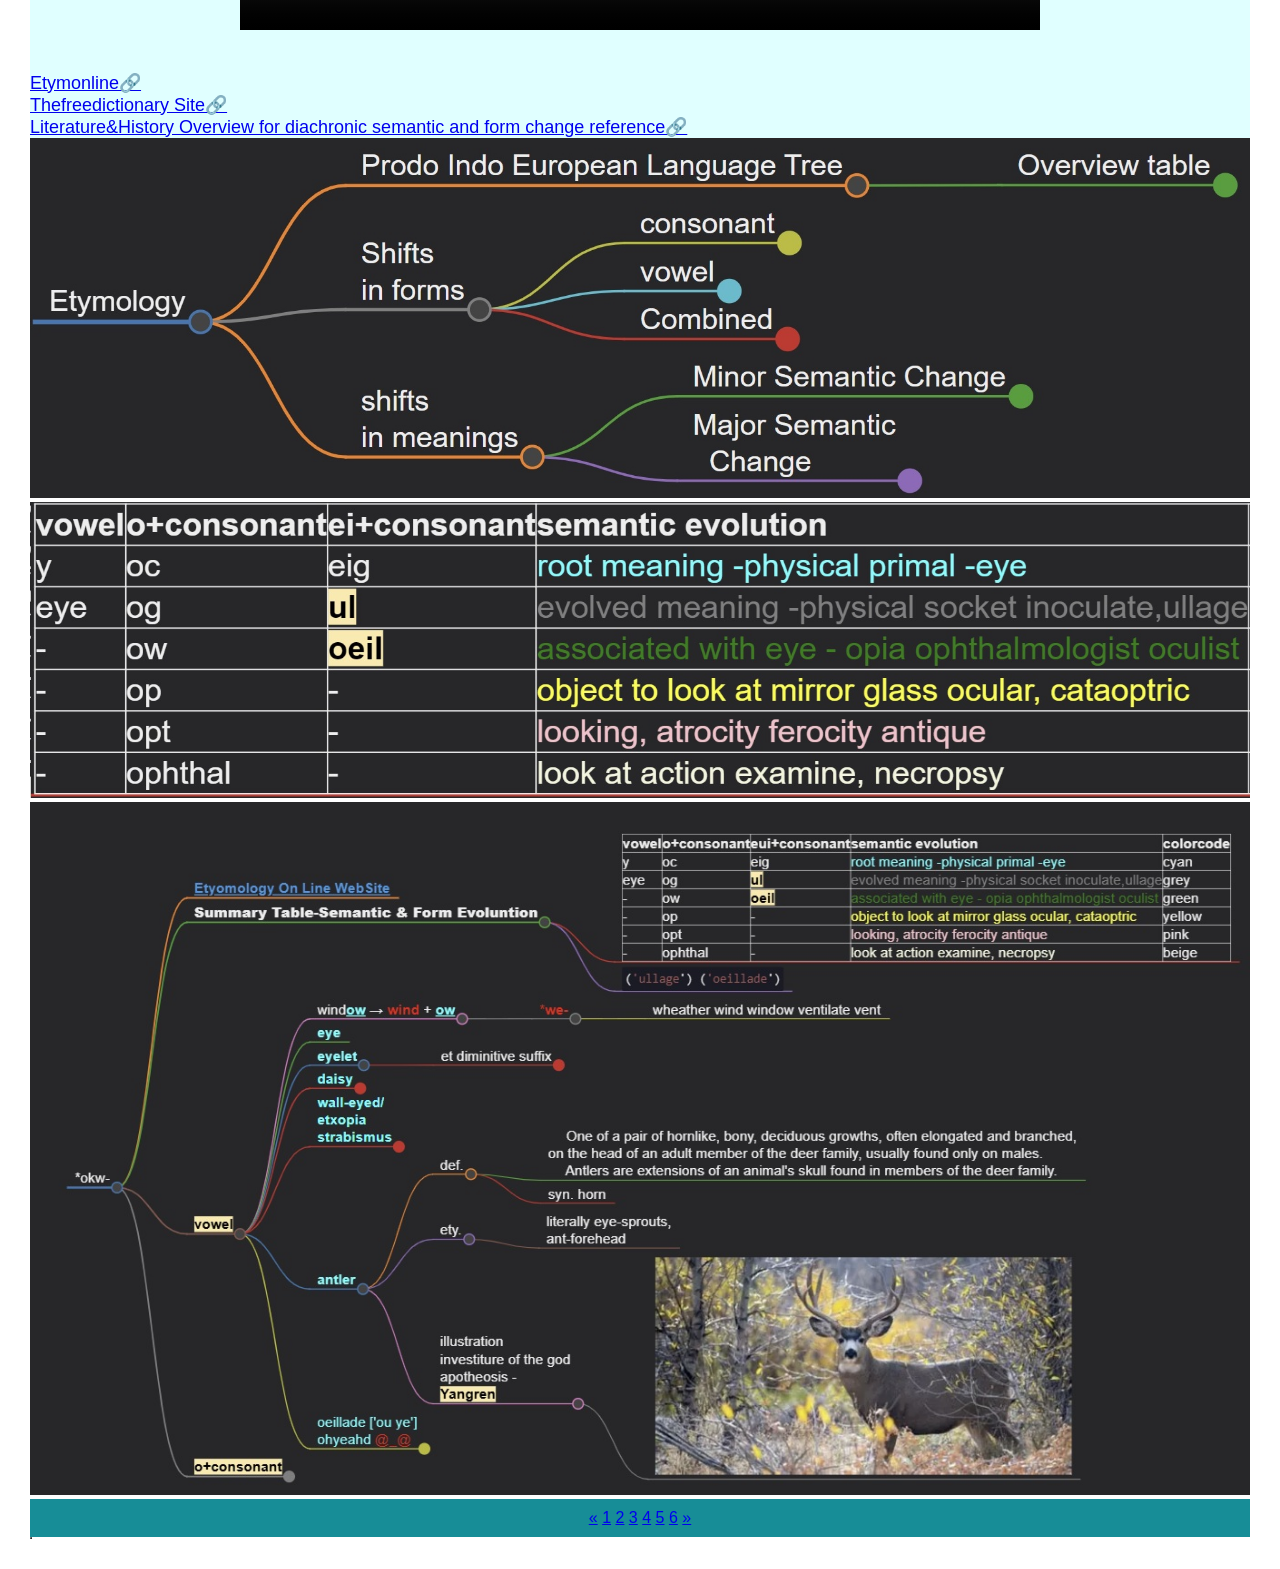
==== commit 34fcca0f: "Add files via upload" ====
--- a/index.html
+++ b/index.html
@@ -6,10 +6,10 @@
         <link rel="stylesheet" href="websitelayout.css" />
 </head>
     <title>
-        Singer Wan's Etymology Compilation Site <a href="https://singerwan.github.io/CV/"><span
+        SingerWan's Etymology Compilation Site <a href="https://singerwan.github.io/CV/"><span
                                 style="color:blue;backgournd-color:yellow">My Portfolio Site🔗</span></a>
     </title>
-    <h1>Welcome to Singer Wan's Etymology Compilation Site！                            <a href="https://singerwan.github.io/Etymology-Overview-Singer/">
+    <h1>Welcome to SingerWan's Etymology Compilation Site！                            <a href="https://singerwan.github.io/Etymology-Overview-Singer/">
                             &emsp; Overview🔗</a></td></h1>
 <body> 
     <div class="video-container">
@@ -25,20 +25,18 @@
         <div style="color:darkmagenta;background-color:lightcyan;font-size:18px"><b>Greetings！</b><br><br>
             To keep this site
             concise and organized, I have compiled the etymology of words in a tabular form, 
-            starting from the overview to Proto-Indo-European Roots. <br>On top of that,
+            starting from the overview and  Proto-Indo-European Roots. <br>On top of that,
             I have linked the Etymonline website below, which is a comprehensive online 
             etymology dictionary, encompassing all
             PIE roots.<br><br>
             After having navigated through Etymonline website, readers can swiftly return to this site for
-            "markmap" file illustrations generated in
-            markdwon format which 
-            will give you a more dynamic view using tree structure which collapses and expands upon click.
+            "markmap" 
+            markdown illustration which 
+            will gives you a more dynamic view using tree structure which collapses and expands upon click.
             The following pictures are the example snippets of overview and *okw- PIE root.
             
             Disclaimer: The content of this site is still in the process of being compiled, 
-                        and I will continue to update it in the future.Furthermore, all the pictures
-                        used in the compilation markdown are from Bing website, and its all free to share ,modify and
-                        use commercially. <br><br>
+                        and I will continue to update it in the future. <br><br>
             <div style="border:2px double white;font-size:40px;background-color:brown;color:silver;font-weidght:bold">
                 Demo Video🗒
             </div>
@@ -59,7 +57,8 @@
             <br><br>
             <a href="https://www.etymonline.com/">Etymonline🔗</a>&emsp;&emsp;&emsp; <br>
             <a href="https://secure.thefreedictionary.com/user/Singer_wan">
-            Thefreedictionary Site🔗</a></div>  
+            Thefreedictionary Site🔗</a>  <br>
+            <a href="https://singerwan.github.io/Lit-Ang-LiteratureOverview/">Literature&History Overview for diachronic semantic and form change reference🔗</a>&emsp;&emsp;&emsp;</div>
             <div class="image-container">
                     <img src="images/etyillus.jpg" alt="Responsive Picture">
                     <img src="images/example.jpg" alt="Responsive Picture">
@@ -77,4 +76,4 @@
                                     <a href="page2.html">&raquo;</a>
                                 </div>
                 </body>
-            </head>
+            </head>
